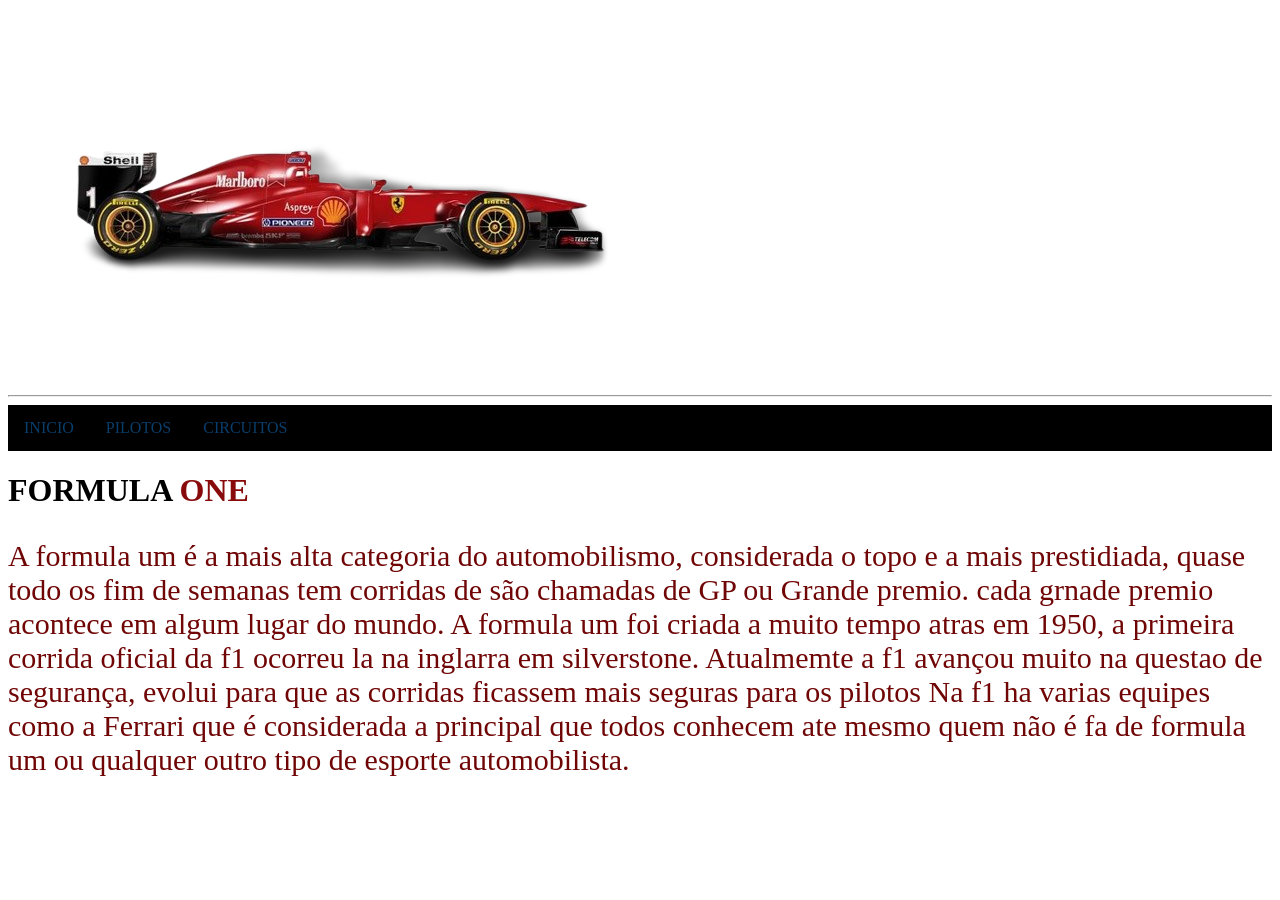
==== tudo/index.html @ 902f4b21 "iniciando projeto" ====
<!DOCTYPE html>
<html lang="en">
<head>
    <meta charset="UTF-8">
    <meta name="viewport" content="width=device-width, initial-scale=1.0">
    <title>Fabrica de site - F1</title>
     <link rel="stylesheet" href="style.css">
     <link rel="shortcut icon" href="/img/favicon.ico" type="image/x-icon">
     <script src="https://cdnjs.cloudflare.com/ajax/libs/gsap/3.12.2/gsap.min.js"></script>
    </head>
<body>
    
<img class="car" src="/img/2dcb55844b58b0f386cc0718302358e1-removebg-preview.png" alt="">
<hr>

<div class="navbar">
    <a href="index.html">INICIO</a>
        <a href="Pilotos.html">PILOTOS</a>
        <a href="Circuito.html">CIRCUITOS</a>
</div>



<h1><span>FORMULA</span> ONE</h1>

<p>A  formula um é a mais alta categoria do automobilismo, considerada o topo e a mais prestidiada, quase todo os fim de semanas tem corridas de são chamadas de 
    GP ou Grande premio. cada grnade premio acontece em algum lugar do mundo. A formula um foi criada a muito tempo atras em 1950, a primeira corrida oficial 
    da f1 ocorreu la na inglarra em silverstone. Atualmemte a f1 avançou muito na questao de segurança, evolui para que as
   corridas ficassem mais seguras para os pilotos Na f1 ha varias equipes como a Ferrari que é considerada a principal que todos conhecem 
   ate mesmo quem não é fa de formula um ou qualquer outro tipo de esporte automobilista.
</p>


<script src="index.js"></script>
</body>
</html>
---- tudo/style.css ----
body {
background-color: rgb(255, 255, 255);
}
h1 {
color: rgb(136, 10, 10);
}
h1 span {
color: rgb(0, 0, 0);
}
p {
font-size: 30px;
color: rgb(112, 5, 5);
}
.navbar {
background-color: rgb(0, 0, 0);
overflow: hidden;
}
.navbar a {
float: left;
display: block;
color: rgb(9, 61, 107);
text-align: center;
padding: 14px 16px;
text-decoration: none;
}
.navbar a:hover {
    background-color: rgb(103, 9, 9);
    color: #646b92;
}
#corpo {
    background-color: #0C595F;
}
 #nome{
width: 300px;
margin: 0 auto;
 }
 #email{
width: 300px;
margin: 0 auto;
 }
 #assunto{
width: 300px;
margin: 0 auto;
 }
 #mensagem {
width:300px;
margin: 0 auto;
 }

#Ayrton {

    width: 200px;


}


/* button */


.button {

    display: inline-block;
    padding: 12px 24px;
    border: none;
    outline: none;
    border-radius: 50px;
    background-color: #13747b;
    color: #fff;
    font-size: 16px;
    font-weight: bold;
    cursor: pointer;
    overflow: hidden;
    transition: background-color 0.3s ease;
  }
  
  .button:hover {
    background-color: #073e42;
  }
  
  .button .text {
    position: relative;
    z-index: 2;
  }
  
  .circle-container {
    position: absolute;
    top: 0;
    left: 0;
    width: 100%;
    height: 100%;
    overflow: hidden;
  }
  
  .circle {
    position: absolute;
    top: 50%;
    left: 50%;
    transform: translate(-50%, -50%);
    width: 0;
    height: 0;
    background-color: #41858e;
    border-radius: 50%;
    opacity: 0.5;
    transition: all 0.5s ease;
  }
  
  .button:hover .circle {
    width: 200%;
    height: 200%;
    transform: translate(-50%, -50%) scale(1);
    opacity: 0;
  }
  
  .button:focus {
    box-shadow: 0 0 0 2px #0e7c80;
    outline: none;
  }
  
  .button.animated .circle {
    animation: pulse 1s infinite;
  }
  
  @keyframes pulse {
    0% {
      box-shadow: 0 0 0 0 rgba(250, 215, 121, 0.4);
    }
  
    70% {
      box-shadow: 0 0 0 10px rgba(250, 215, 121, 0);
    }
  
    100% {
      box-shadow: 0 0 0 0 rgba(250, 215, 121, 0);
    }
  }
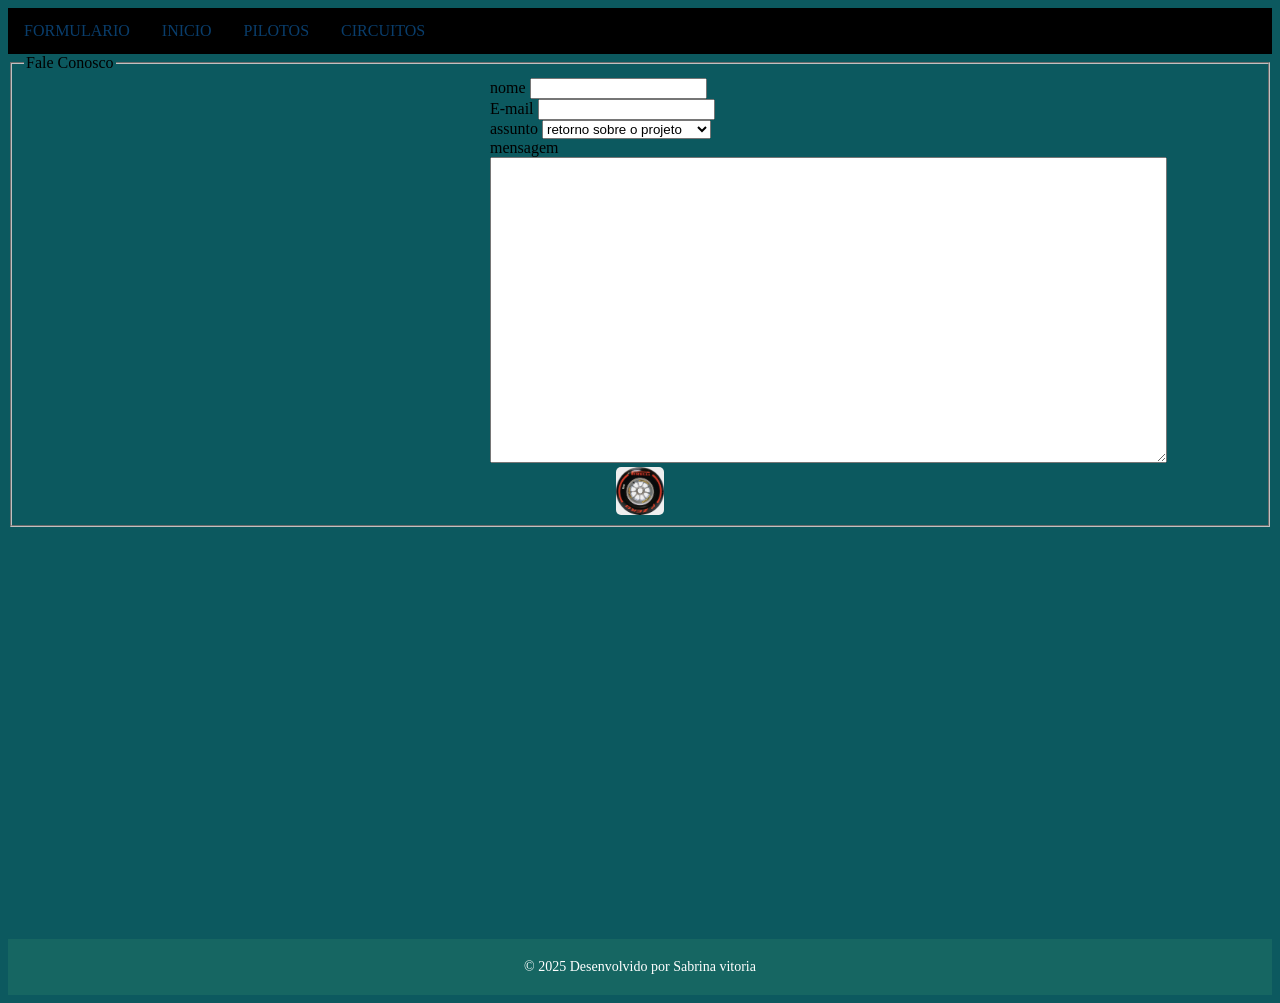
==== commit 575e4ee2: "deploy" ====
--- a/tudo/index.html
+++ b/tudo/index.html
@@ -3,34 +3,63 @@
 <head>
     <meta charset="UTF-8">
     <meta name="viewport" content="width=device-width, initial-scale=1.0">
-    <title>Fabrica de site - F1</title>
-     <link rel="stylesheet" href="style.css">
-     <link rel="shortcut icon" href="/img/favicon.ico" type="image/x-icon">
-     <script src="https://cdnjs.cloudflare.com/ajax/libs/gsap/3.12.2/gsap.min.js"></script>
-    </head>
-<body>
-    
-<img class="car" src="/img/2dcb55844b58b0f386cc0718302358e1-removebg-preview.png" alt="">
-<hr>
+    <title>FORMULARIO</title>
+    <link rel="stylesheet" href="style.css">
+    <link rel="shortcut icon" href="/img/favicon.ico" type="image/x-icon">
+    <script src="https://cdnjs.cloudflare.com/ajax/libs/gsap/3.12.2/gsap.min.js"></script>
 
-<div class="navbar">
-    <a href="index.html">INICIO</a>
-        <a href="Pilotos.html">PILOTOS</a>
-        <a href="Circuito.html">CIRCUITOS</a>
-</div>
+</head>
+<body id="corpo">
+
+
+        <div class="navbar">
+        <a href="index.html">FORMULARIO</a>
+        <a href="tudo.html">INICIO</a>
+            <a href="Pilotos.html">PILOTOS</a>
+            <a href="Circuito.html">CIRCUITOS</a>
+          
+    </div>
 
 
 
-<h1><span>FORMULA</span> ONE</h1>
 
-<p>A  formula um é a mais alta categoria do automobilismo, considerada o topo e a mais prestidiada, quase todo os fim de semanas tem corridas de são chamadas de 
-    GP ou Grande premio. cada grnade premio acontece em algum lugar do mundo. A formula um foi criada a muito tempo atras em 1950, a primeira corrida oficial 
-    da f1 ocorreu la na inglarra em silverstone. Atualmemte a f1 avançou muito na questao de segurança, evolui para que as
-   corridas ficassem mais seguras para os pilotos Na f1 ha varias equipes como a Ferrari que é considerada a principal que todos conhecem 
-   ate mesmo quem não é fa de formula um ou qualquer outro tipo de esporte automobilista.
-</p>
+<div>
+    <form action="tudo.html">
+        <fieldset>
+            <legend>Fale Conosco</legend>
+            <div id="sa">
+            <label for="nome">nome</label>
+            <input id="nome" type="text"></div>
+        
+   <div id="bri"> <label for="email">E-mail</label>
+    <input id="email" name="email" type="email"></div>
+
+    <div id="na"> <label for="assunto">assunto</label>
+    <select name="assunto" id="assunto">
+    <option value="feedback">retorno sobre o projeto</option>
+    <option value="sugest">sugestao sobre o projeto</option>
+    <option value="new-project">novo projeto</option>
+    <option value="mensagem">uma mensagem</option>
+  
+</select></div>
+
+    <div id="vi"><label for="mensagem">mensagem</label>
+    <textarea name="mensagem" id="mensagem" cols="82" rows="20"></textarea></div>
+
+<button id="botao" type="submit">
+
+  
+<img id="pneu" src="/img/pnwu.png" alt="">
+</button>
+</form>
+    </div>
+
+<img class="car" src="/img/b149c1b20e48f1fa7ccbed835d96830e-removebg-preview.png" alt="">
 
 
-<script src="index.js"></script>
+<footer>© 2025 Desenvolvido por Sabrina vitoria</footer>
+
+    <script src="index.js"></script>
+
 </body>
 </html>
--- a/tudo/style.css
+++ b/tudo/style.css
@@ -30,108 +30,134 @@
 #corpo {
     background-color: #0C595F;
 }
- #nome{
+ #sa{
+width: 300px;
+margin: 0 auto;
+
+ }
+ #bri{
 width: 300px;
 margin: 0 auto;
  }
- #email{
+ #na{
 width: 300px;
 margin: 0 auto;
  }
- #assunto{
-width: 300px;
-margin: 0 auto;
- }
- #mensagem {
+ #vi{
 width:300px;
 margin: 0 auto;
  }
 
-#Ayrton {
+ #Ayrton {
 
-    width: 200px;
+width: 200px;
+float: left;
+}
+  
+#Michael {
+
+width: 200px;
+float: left;
+
+}
+
+#lewis {
+
+width: 200px;
+float: left;
+
+}
+
+
+
+#lewis {
+
+width: 200px;
+float: left;
+
+}
+
+#monaco {
+
+  width: 200px;
+float: left;
+
+}
+
+#vegas {
+
+  width: 200px;
+float: left;
 
 
 }
 
+#interlagos {
 
-/* button */
+  width: 200px;
+  float: left;
+}
+
+#austin{
+  width: 200px;
+  float: left;
+
+}
+
+#vegas {
+
+width: 200px;
+float: left;
 
 
-.button {
+}
 
-    display: inline-block;
-    padding: 12px 24px;
-    border: none;
-    outline: none;
-    border-radius: 50px;
-    background-color: #13747b;
-    color: #fff;
-    font-size: 16px;
-    font-weight: bold;
-    cursor: pointer;
-    overflow: hidden;
-    transition: background-color 0.3s ease;
-  }
-  
-  .button:hover {
-    background-color: #073e42;
-  }
-  
-  .button .text {
-    position: relative;
-    z-index: 2;
-  }
-  
-  .circle-container {
-    position: absolute;
-    top: 0;
-    left: 0;
-    width: 100%;
-    height: 100%;
-    overflow: hidden;
-  }
-  
-  .circle {
-    position: absolute;
-    top: 50%;
-    left: 50%;
-    transform: translate(-50%, -50%);
-    width: 0;
-    height: 0;
-    background-color: #41858e;
-    border-radius: 50%;
-    opacity: 0.5;
-    transition: all 0.5s ease;
-  }
-  
-  .button:hover .circle {
-    width: 200%;
-    height: 200%;
-    transform: translate(-50%, -50%) scale(1);
-    opacity: 0;
-  }
-  
-  .button:focus {
-    box-shadow: 0 0 0 2px #0e7c80;
-    outline: none;
-  }
-  
-  .button.animated .circle {
-    animation: pulse 1s infinite;
-  }
-  
-  @keyframes pulse {
-    0% {
-      box-shadow: 0 0 0 0 rgba(250, 215, 121, 0.4);
-    }
-  
-    70% {
-      box-shadow: 0 0 0 10px rgba(250, 215, 121, 0);
-    }
-  
-    100% {
-      box-shadow: 0 0 0 0 rgba(250, 215, 121, 0);
-    }
-  }
-  +#interlagos {
+
+width: 200px;
+float: left;
+}
+
+#austin{
+width: 200px;
+float: left;
+
+}
+.circuito{
+display: flex;
+
+}
+
+#las{
+font-size: 25px;
+font-family: 'Segoe UI', Tahoma, Geneva, Verdana, sans-serif;
+
+}
+
+#pneu{
+    display: block;
+    align-items: center;
+    width: 48px;
+    height: 48px;
+    border-radius: 5px;
+}
+
+#botao{
+
+border: none;
+    display: flex;
+    align-items: center;
+    justify-content: center;
+    width: 48px;
+    height: 48px;
+    border-radius: 5px;
+    margin: 0 auto;
+}
+
+footer {
+    background-color: #267e685e;   
+    color: white;             
+    text-align: center;      
+    padding: 20px;           
+    font-size: 14px;         
+}
